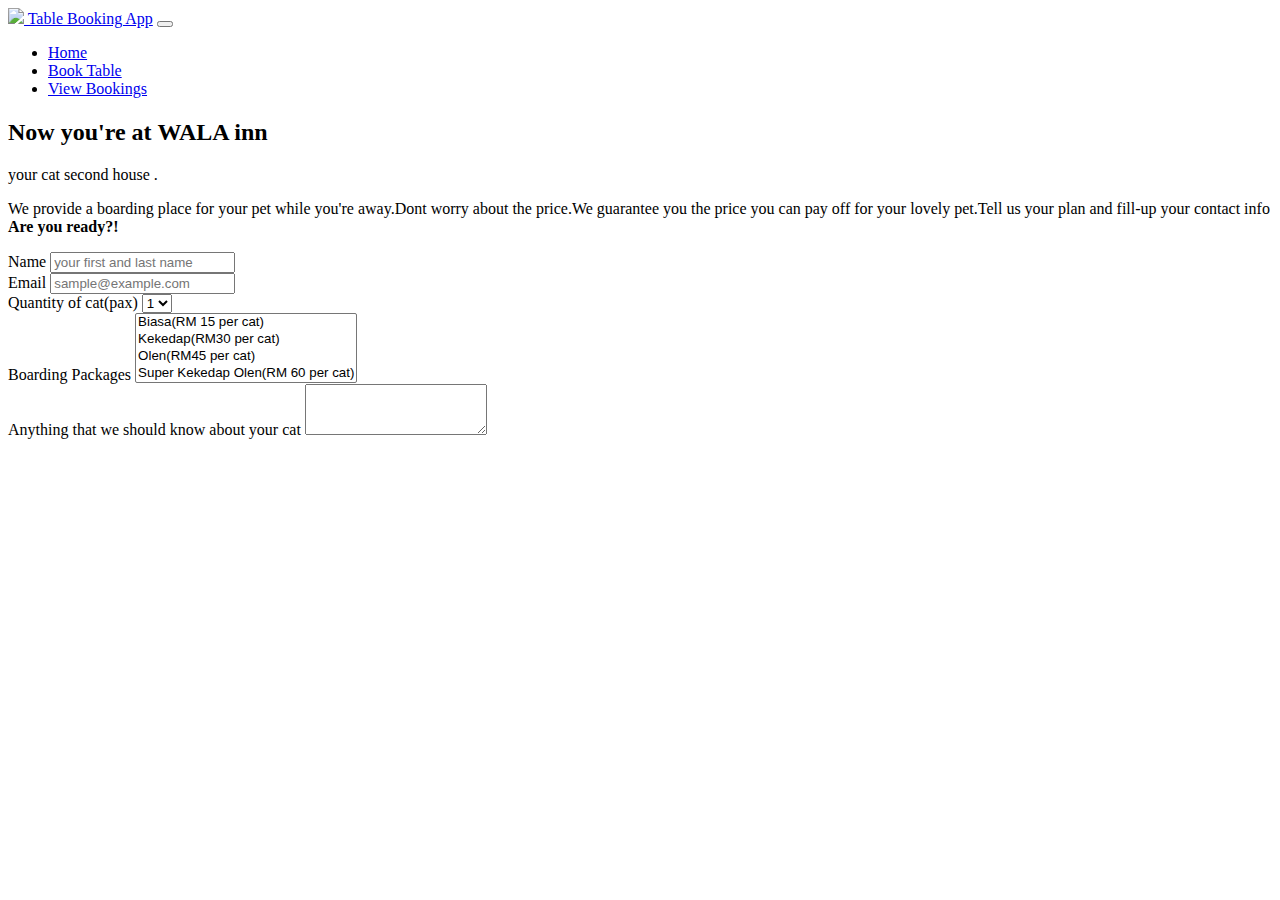
==== table-booking-app/book.html @ 2e6bc76d "added js and link it to html" ====
<!doctype html>
<html lang="en">
  <head>
    <!-- Required meta tags -->
    <meta charset="utf-8">
    <meta name="viewport" content="width=device-width, initial-scale=1, shrink-to-fit=no">

    <!-- Bootstrap CSS -->
    <link rel="stylesheet" href="https://cdn.jsdelivr.net/npm/bootstrap@4.5.3/dist/css/bootstrap.min.css" integrity="sha384-TX8t27EcRE3e/ihU7zmQxVncDAy5uIKz4rEkgIXeMed4M0jlfIDPvg6uqKI2xXr2" crossorigin="anonymous">

     <script src="scripts/book.js"></script>



    <title>Home - Table Booking App  </title>
  </head>
  <body>
    <div class="container-fluid">
      <!--NavBar-->
      <div class="row">
      <div class="col">
        <nav class="navbar navbar-expand-lg navbar-light bg-light">
            <a class="navbar-brand" href="#">
             <img src="https://www.linkpicture.com/q/LOGO-company.png"
      width="70"/>
              
            
              
              Table Booking App</a>
            <button class="navbar-toggler" type="button" data-toggle="collapse" data-target="#navbarSupportedContent" aria-controls="navbarSupportedContent" aria-expanded="false" aria-label="Toggle navigation">
              <span class="navbar-toggler-icon"></span>
            </button>

            <div class="collapse navbar-collapse" id="navbarSupportedContent">
              <ul class="navbar-nav mr-auto">
                <li class="nav-item ">
                  <a class="nav-link" href="index.html">Home                      </a>
                </li>
                <li class="nav-item active ">
                  <a class="nav-link" href="book.html">Book Table</a>
                </li>
                
                <li class="nav-item">
                  <a class="nav-link" href="list.html">View Bookings</a>
                </li>
                
                
            </div>
          </nav>
        </div>
        </div>   




  <!--Jumbotron-->
      
      <div class ="row">
        <div class="col">
          <div class="jumbotron">
            <h1 class="display-4"> <h2> Now you're at <strong>WALA inn </strong></bold></h2> 
              
              
            <p class="lead">your cat second house .</p>
                        <p>We provide a boarding place for your pet while you're away.Dont worry about the price.We guarantee you the price you can pay off for your lovely pet.Tell us your plan and fill-up your contact info <strong> Are you ready?! </strong> </p>

            
            
            
              
</div>  <!--jumbotron element-->
          
     
          
        </div> <!--jumbotron col-->
      </div> <!--jumbotron row-->

        <!-- booking form-->
        <div class="row">
          <div class="col">
          <form>  
            <div class="form-group">
              <label for="exampleFormControlInput1">Name</label>
              <input type="text" class="form-control" id="exampleFormControlInput1" placeholder="your first and last name">
            </div>
            
            <div class="form-group">
              <label for="exampleFormControlInput1">Email</label>
              <input type="text" class="form-control" id="exampleFormControlInput1" placeholder="sample@example.com">
            </div>
            
            <div class="form-group">
              <label for="exampleFormControlSelect1">Quantity of cat(pax)</label>
              <select class="form-control" id="exampleFormControlSelect1">
                <option>1</option>
                <option>2</option>
                <option>3</option>
                <option>4</option>
                <option>5</option>
              </select>
            </div>
            <div class="form-group">
              <label for="exampleFormControlSelect2">Boarding Packages</label>
              <select multiple class="form-control" id="exampleFormControlSelect2">
                <option>Biasa(RM 15 per cat)</option>
                <option>Kekedap(RM30 per cat)</option>
                <option>Olen(RM45 per cat)</option>
                <option>Super Kekedap Olen(RM 60 per cat)</option>
               
              </select>
            </div>
            <div class="form-group">
              <label for="exampleFormControlTextarea1">Anything that we should know about your cat </label>
              <textarea class="form-control" id="exampleFormControlTextarea1" rows="3"></textarea>
            </div>
          </form>
            
            
            
            
            
            
          </div> <!-- booking form col-->

        </div> <!-- booking form row-->
 
        
        
        
        
        
        
    </div>

      
      
      
      
      
      
      
      
      
      
      
      
      
    <!-- Option 1: jQuery and Bootstrap Bundle (includes Popper) -->
    <script src="https://code.jquery.com/jquery-3.5.1.slim.min.js" integrity="sha384-DfXdz2htPH0lsSSs5nCTpuj/zy4C+OGpamoFVy38MVBnE+IbbVYUew+OrCXaRkfj" crossorigin="anonymous"></script>
    <script src="https://cdn.jsdelivr.net/npm/bootstrap@4.5.3/dist/js/bootstrap.bundle.min.js" integrity="sha384-ho+j7jyWK8fNQe+A12Hb8AhRq26LrZ/JpcUGGOn+Y7RsweNrtN/tE3MoK7ZeZDyx" crossorigin="anonymous"></script>

  
  </body>
</html>
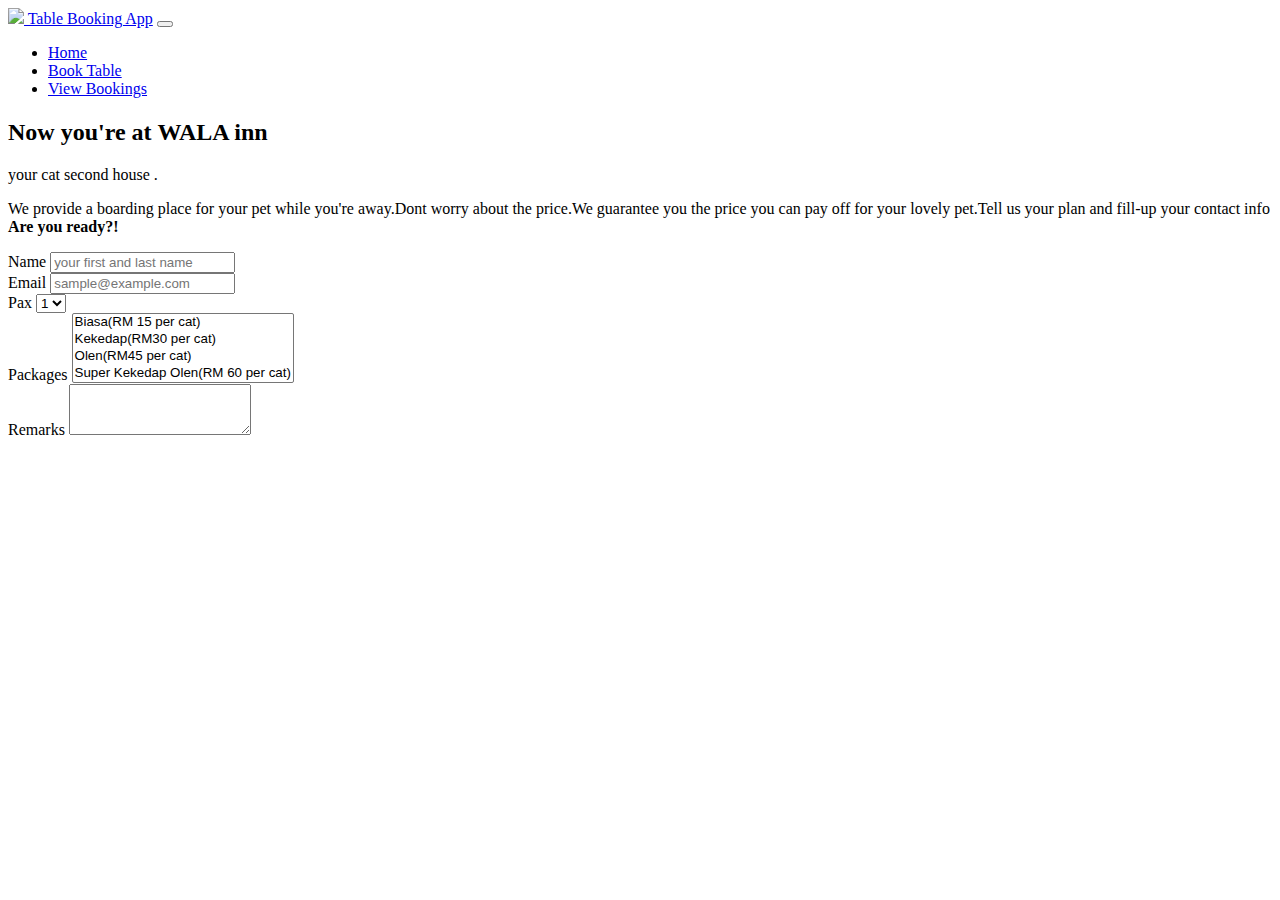
==== commit c7a951ab: "changes link" ====
--- a/table-booking-app/book.html
+++ b/table-booking-app/book.html
@@ -90,7 +90,7 @@
             </div>
             
             <div class="form-group">
-              <label for="exampleFormControlSelect1">Quantity of cat(pax)</label>
+              <label for="exampleFormControlSelect1">Pax</label>
               <select class="form-control" id="exampleFormControlSelect1">
                 <option>1</option>
                 <option>2</option>
@@ -100,7 +100,7 @@
               </select>
             </div>
             <div class="form-group">
-              <label for="exampleFormControlSelect2">Boarding Packages</label>
+              <label for="exampleFormControlSelect2">Packages</label>
               <select multiple class="form-control" id="exampleFormControlSelect2">
                 <option>Biasa(RM 15 per cat)</option>
                 <option>Kekedap(RM30 per cat)</option>
@@ -110,14 +110,14 @@
               </select>
             </div>
             <div class="form-group">
-              <label for="exampleFormControlTextarea1">Anything that we should know about your cat </label>
+              <label for="exampleFormControlTextarea1">Remarks </label>
               <textarea class="form-control" id="exampleFormControlTextarea1" rows="3"></textarea>
             </div>
           </form>
             
             
             
-            
+          
             
             
           </div> <!-- booking form col-->
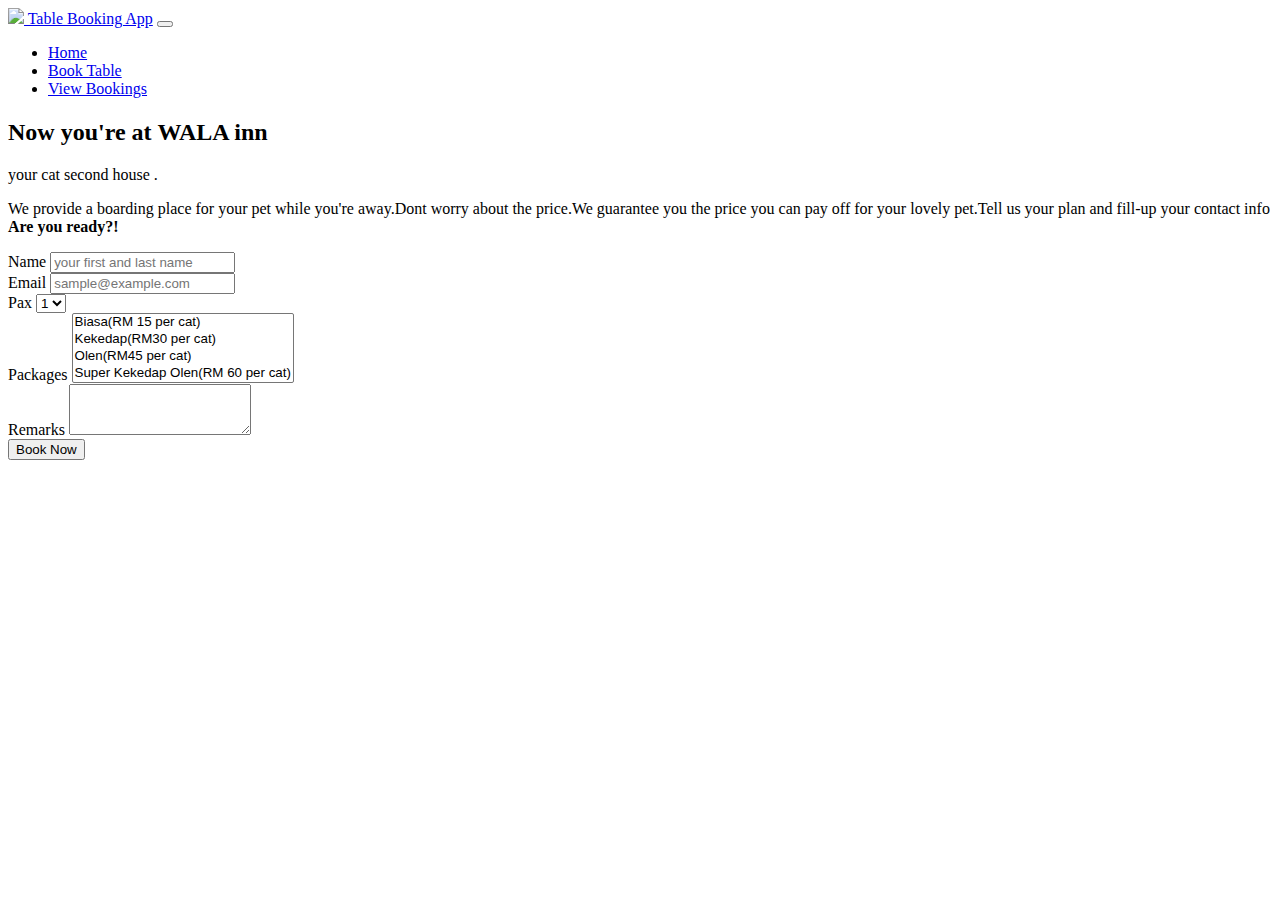
==== commit 9d302a52: "added book now button" ====
--- a/table-booking-app/book.html
+++ b/table-booking-app/book.html
@@ -113,9 +113,21 @@
               <label for="exampleFormControlTextarea1">Remarks </label>
               <textarea class="form-control" id="exampleFormControlTextarea1" rows="3"></textarea>
             </div>
+
+            <button type="submit"class="btn btn-primary">Book Now</button>
+
+
+
+
+
           </form>
             
             
+
+
+
+
+
             
           
             
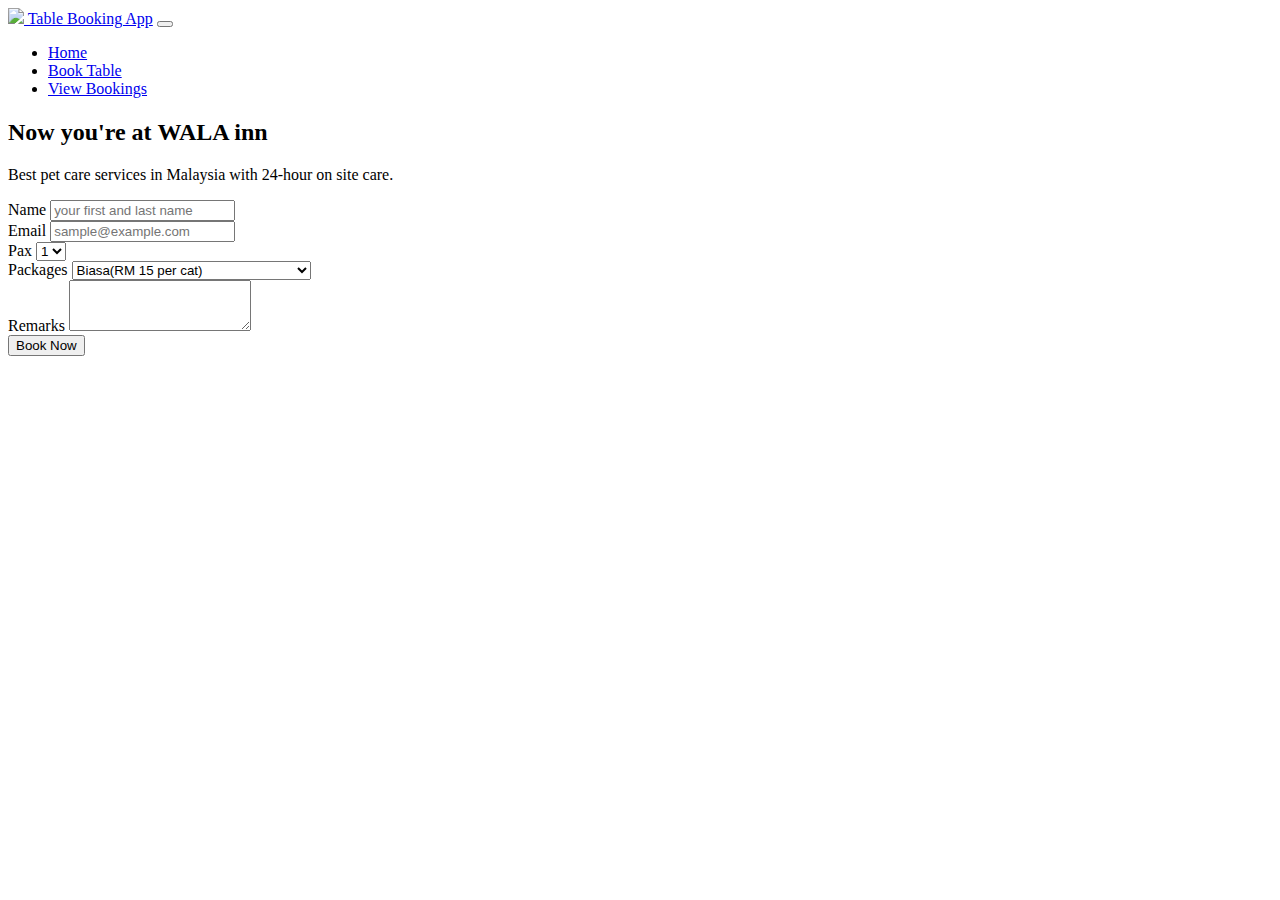
==== commit 453bdc15: "edit changes" ====
--- a/table-booking-app/book.html
+++ b/table-booking-app/book.html
@@ -61,12 +61,12 @@
             <h1 class="display-4"> <h2> Now you're at <strong>WALA inn </strong></bold></h2> 
               
               
-            <p class="lead">your cat second house .</p>
-                        <p>We provide a boarding place for your pet while you're away.Dont worry about the price.We guarantee you the price you can pay off for your lovely pet.Tell us your plan and fill-up your contact info <strong> Are you ready?! </strong> </p>
+            <p class="lead">Best pet care services in Malaysia with 24-hour on site care.</p>
+                        
+            
 
-            
-            
-            
+
+          
               
 </div>  <!--jumbotron element-->
           
@@ -80,18 +80,18 @@
           <div class="col">
           <form>  
             <div class="form-group">
-              <label for="exampleFormControlInput1">Name</label>
-              <input type="text" class="form-control" id="exampleFormControlInput1" placeholder="your first and last name">
+              <label for="guestName">Name</label>
+              <input type="text" class="form-control" id="guestName" placeholder="your first and last name">
             </div>
             
             <div class="form-group">
-              <label for="exampleFormControlInput1">Email</label>
-              <input type="text" class="form-control" id="exampleFormControlInput1" placeholder="sample@example.com">
+              <label for="guestEmail">Email</label>
+              <input type="text" class="form-control" id="guestEmail" placeholder="sample@example.com">
             </div>
             
             <div class="form-group">
-              <label for="exampleFormControlSelect1">Pax</label>
-              <select class="form-control" id="exampleFormControlSelect1">
+              <label for="guestPax">Pax</label>
+              <select class="form-control" id="guestPax">
                 <option>1</option>
                 <option>2</option>
                 <option>3</option>
@@ -100,8 +100,8 @@
               </select>
             </div>
             <div class="form-group">
-              <label for="exampleFormControlSelect2">Packages</label>
-              <select multiple class="form-control" id="exampleFormControlSelect2">
+              <label for="guestPackages">Packages</label>
+              <select  class="form-control" id="guestPackages">
                 <option>Biasa(RM 15 per cat)</option>
                 <option>Kekedap(RM30 per cat)</option>
                 <option>Olen(RM45 per cat)</option>
@@ -110,11 +110,11 @@
               </select>
             </div>
             <div class="form-group">
-              <label for="exampleFormControlTextarea1">Remarks </label>
-              <textarea class="form-control" id="exampleFormControlTextarea1" rows="3"></textarea>
+              <label for="guestRemarks">Remarks </label>
+              <textarea class="form-control" id="guestRemarks" rows="3"></textarea>
             </div>
 
-            <button type="submit"class="btn btn-primary">Book Now</button>
+            <button type="button"class="btn btn-primary"id ="bookNow">Book Now</button>
 
 
 
